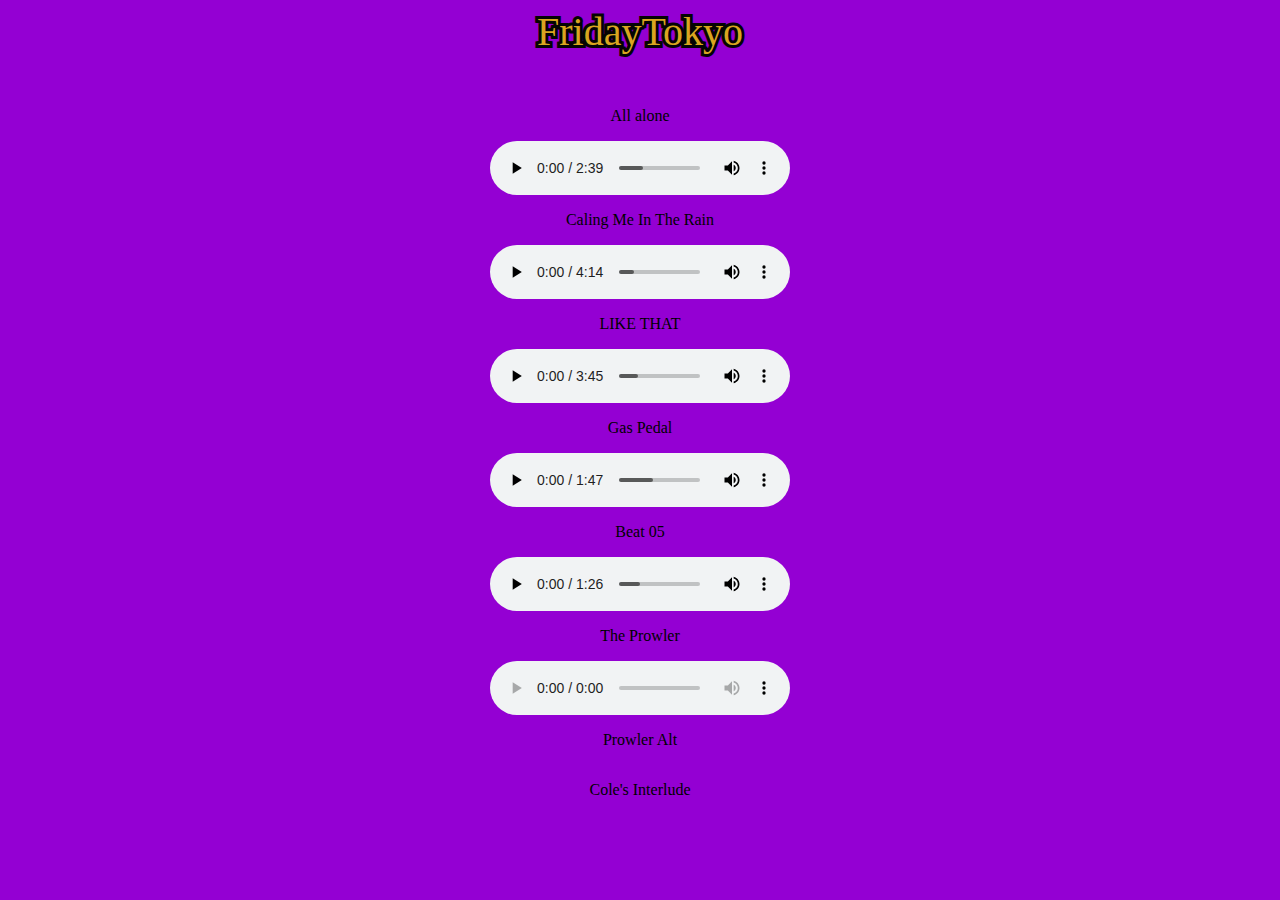
==== index.html @ a5885aff "adding music." ====
<!DOCTYPE html>
<html lang="en">
<head>
    <meta charset="UTF-8">
    <meta name="viewport" content="width=device-width, initial-scale=1.0">
    <title>FridayTokyo.music</title>
    <link rel="stylesheet" href="./style.css">
</head>
<body>
    <header class="header">FridayTokyo</header>
    <br>
    <br>
    <div class="all-alone">
        <p>All alone</p>
        <audio controls>
            <source src="all-alone.mp3">
        </audio>
        <p>Caling Me In The Rain</p>
        <audio controls>
            <source src="calling-me-in-the-rain.mp3">
        </audio>
        <p>LIKE THAT</p>
        <audio controls>
            <source src="like-that.mp3">
        </audio>
        <p>Gas Pedal</p>
        <audio controls>
            <source src="gas-pedal.mp3">
        </audio>
        <p>Beat 05</p>
        <audio controls>
            <source src="beat-05.mp3">
        </audio>
        <P>The Prowler</P>
        <audio controls>
            <source src="the-prowler.mp3">
        </audio>
        <p>Prowler Alt</p>
        <audio>
            <source src="prowler-alt.mp3">
        </audio controls>
        <p>Cole's Interlude</p>
        <audio>
            <source src="cole-s-interlude.mp3">
        </audio>
    </div>
    
</body>
</html>
---- style.css ----
* {
    background-color:darkviolet
}

.header {
    color: goldenrod;
    -webkit-text-stroke-width: 6px;
    -webkit-text-stroke-color: #040404;
    paint-order: stroke;
      font-family:fantasy;
      font-size: 40px;
      display: flex;
      flex-direction: column;
      align-items: center;

}

.all-alone {
    display: flex;
    flex-direction: column;
    align-items: center;
}
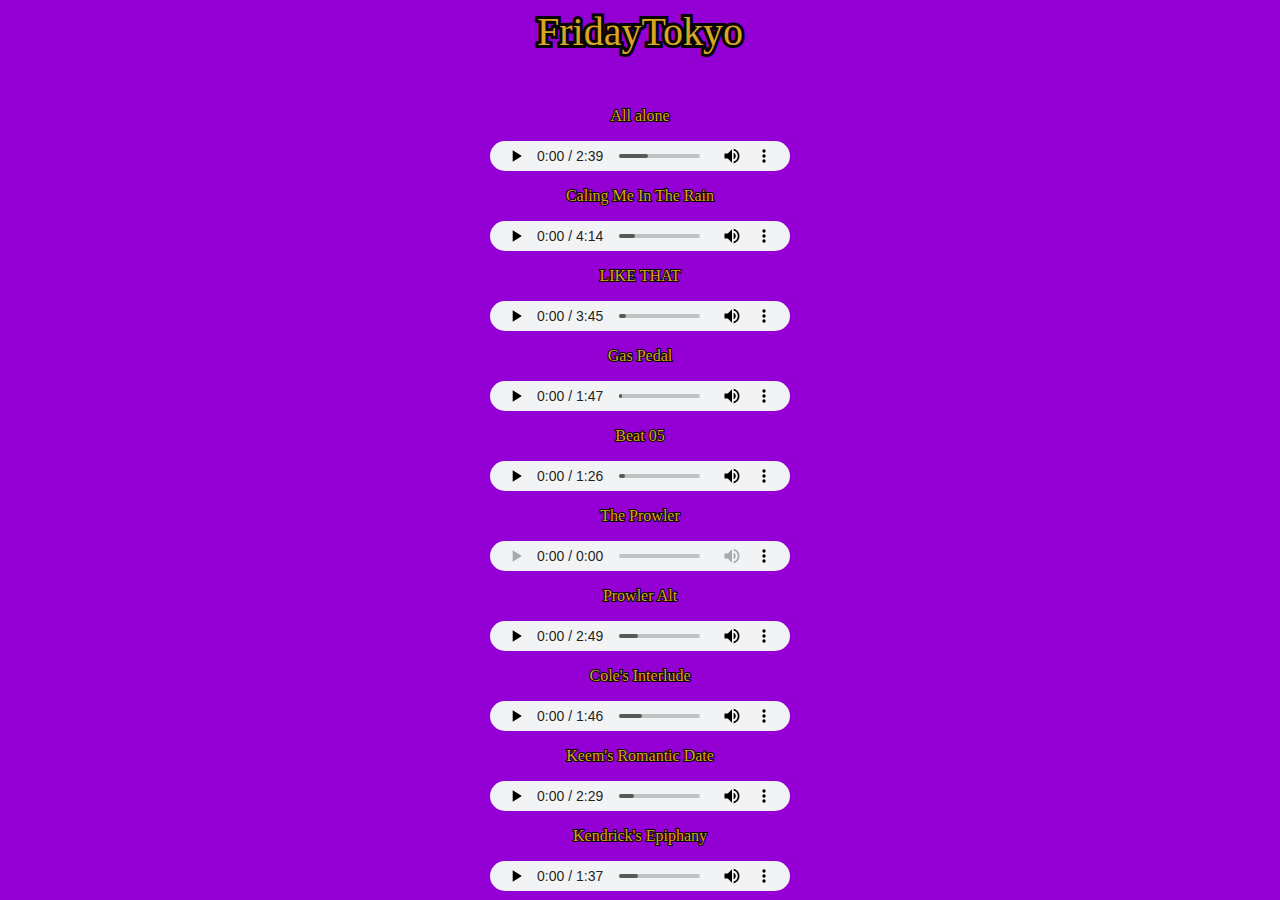
==== commit 51f14dfc: "changed the size of the audio consoles." ====
--- a/index.html
+++ b/index.html
@@ -9,40 +9,52 @@
 <body>
     <header class="header">FridayTokyo</header>
     <br>
+    <nav>
+        
+    </nav>
     <br>
     <div class="all-alone">
         <p>All alone</p>
-        <audio controls>
+        <audio controls style="height: 30px;">
             <source src="all-alone.mp3">
         </audio>
         <p>Caling Me In The Rain</p>
-        <audio controls>
+        <audio controls style="height: 30px;">
             <source src="calling-me-in-the-rain.mp3">
         </audio>
         <p>LIKE THAT</p>
-        <audio controls>
+        <audio controls style="height: 30px;">
             <source src="like-that.mp3">
         </audio>
         <p>Gas Pedal</p>
-        <audio controls>
+        <audio controls style="height: 30px;">
             <source src="gas-pedal.mp3">
         </audio>
         <p>Beat 05</p>
-        <audio controls>
+        <audio controls style="height: 30px">
             <source src="beat-05.mp3">
         </audio>
         <P>The Prowler</P>
-        <audio controls>
+        <audio controls style="height: 30px;">
             <source src="the-prowler.mp3">
         </audio>
         <p>Prowler Alt</p>
-        <audio>
+        <audio controls style="height: 30px;">
             <source src="prowler-alt.mp3">
-        </audio controls>
+        </audio >
         <p>Cole's Interlude</p>
-        <audio>
+        <audio controls style="height: 30px;">
             <source src="cole-s-interlude.mp3">
         </audio>
+        <p>Keem's Romantic Date</p>
+        <audio controls style="height: 30px;">
+            <source src="keem-s-romantic-date.mp3">
+        </audio>
+        <p>Kendrick's Epiphany</p>
+        <audio controls style="height: 30px;">
+            <source src="kendrick-s-epiphany.mp3">
+        </audio>
+
     </div>
     
 </body>
--- a/style.css
+++ b/style.css
@@ -19,4 +19,12 @@
     display: flex;
     flex-direction: column;
     align-items: center;
-}+}
+
+p {
+    color: goldenrod;
+    -webkit-text-stroke-width: 2px;
+    -webkit-text-stroke-color: #040404;
+    paint-order:stroke;
+}
+
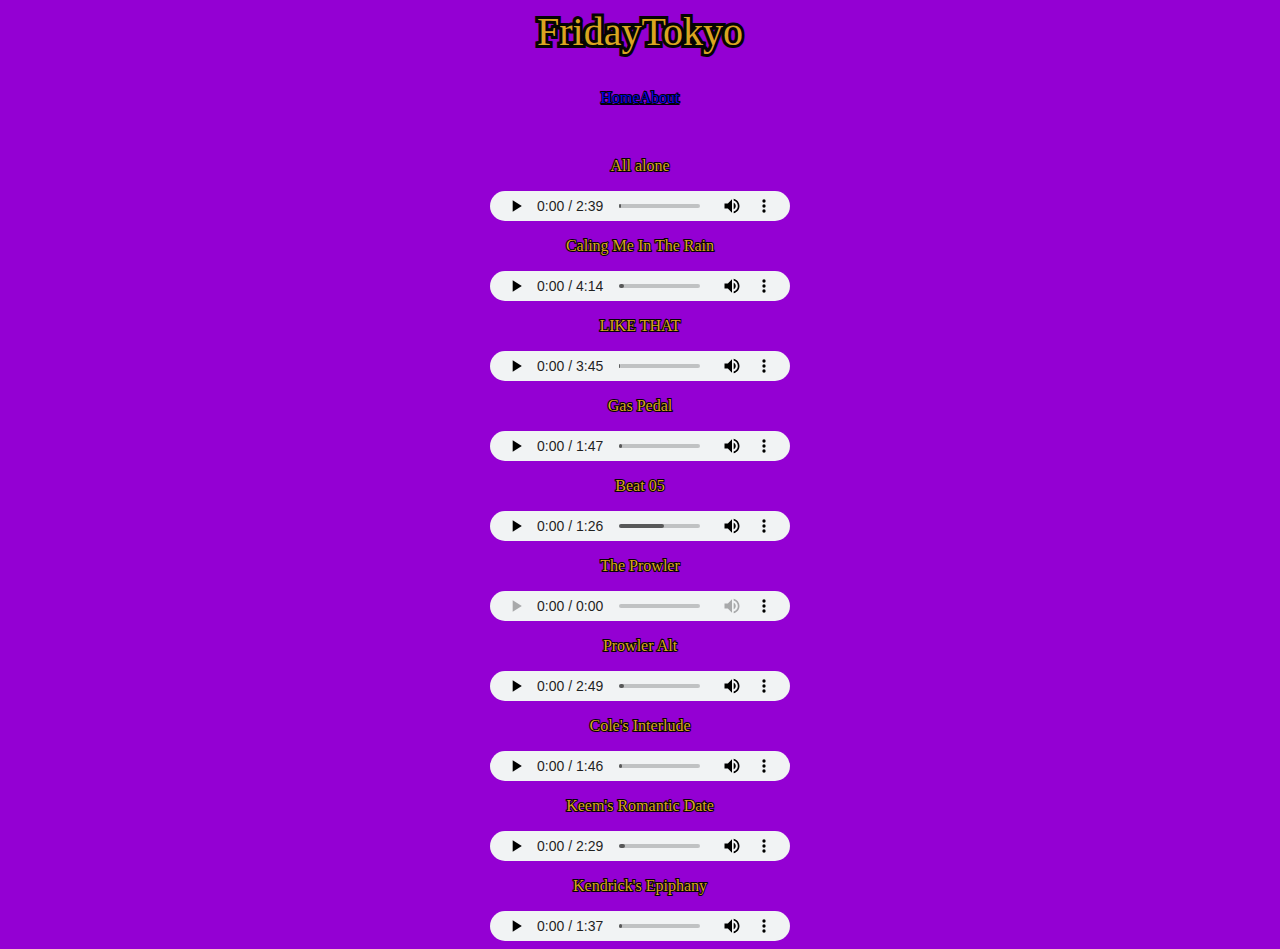
==== commit 16bb51da: "added a nav bar." ====
--- a/index.html
+++ b/index.html
@@ -9,8 +9,9 @@
 <body>
     <header class="header">FridayTokyo</header>
     <br>
-    <nav>
-        
+    <nav class="navigation">
+        <p><a href="index.html">Home</a></p>
+        <p><a href="about.html">About</a></p>
     </nav>
     <br>
     <div class="all-alone">
--- a/style.css
+++ b/style.css
@@ -28,3 +28,10 @@
     paint-order:stroke;
 }
 
+.navigation {
+    display: flex;
+    flex-direction: row;
+    justify-content: center;
+    color: #040404;
+    
+}